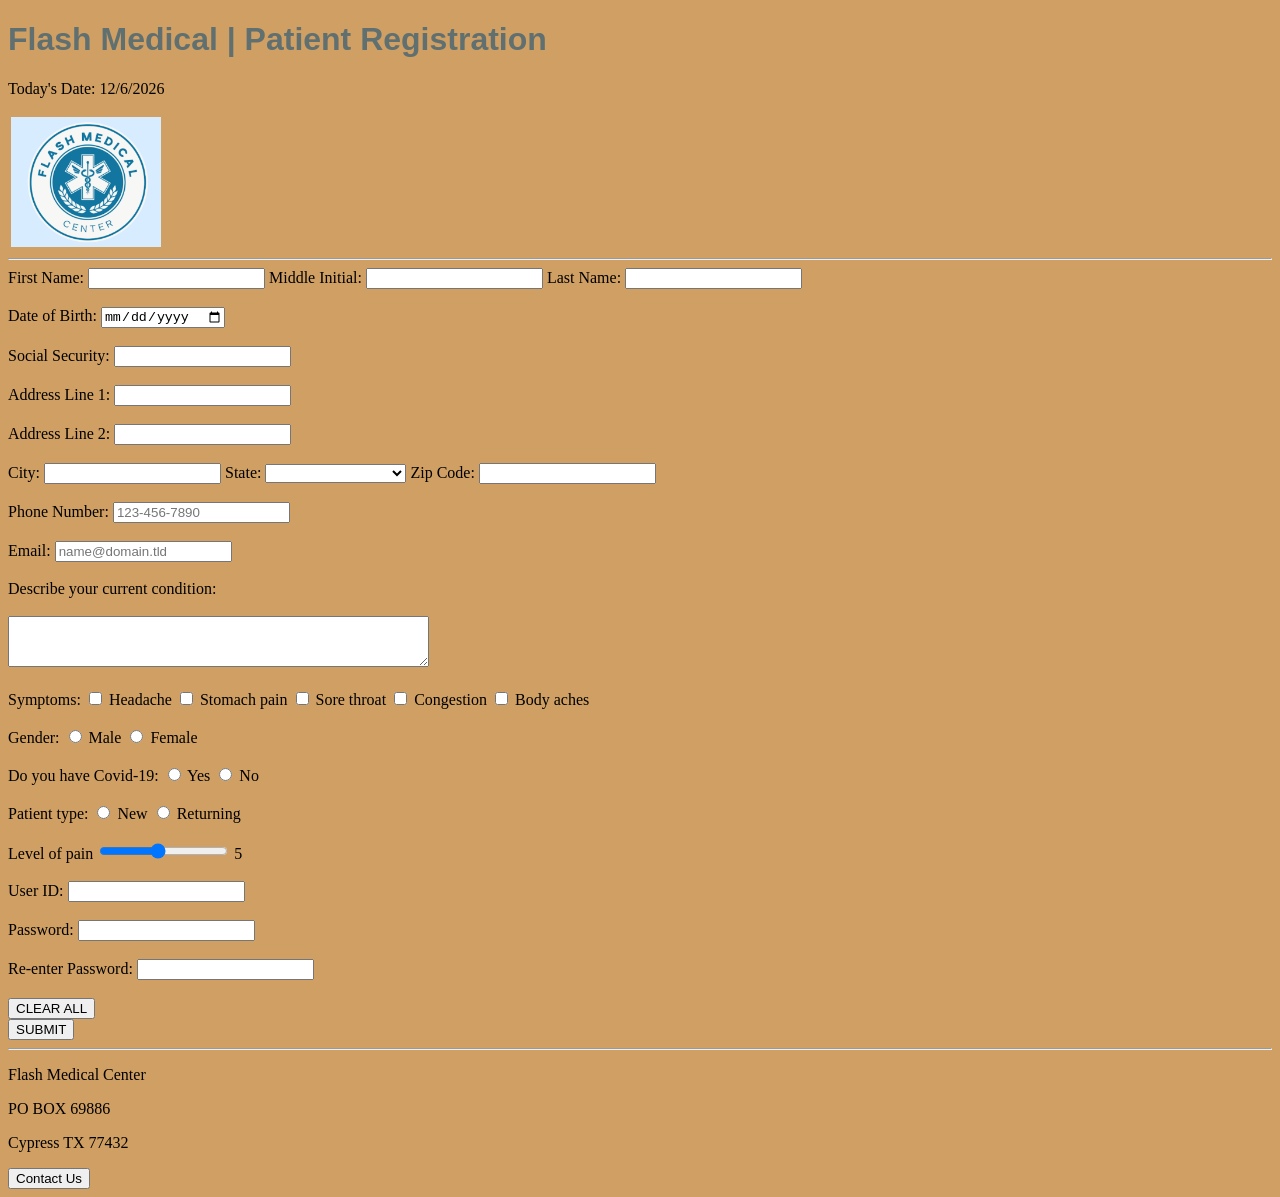
==== Homework1.html @ f18b450c "Add files via upload" ====
<!DOCTYPE html >
<!--
Program: Hw1.html
Author: Zach Qi
Date: 2026/02/12
Version: 1.1
Description: Patient Registration Form
-->
<html lang="en">
<head> 
    <title>Hw1 Form</title>
    <link rel="stylesheet" href="Homework1.css">
 </head>
 <body>
            <!---Header section with logo, title, and date-->
             <header>
                <table> 
                    <td valign="top" align="left" width="20"
                        ,<div class="image">
                            <img align="center" src="Hw1.logo.png" alt="Flash medical logo" width="150px" id="logo"
                        </div>
                    </td>
                    <h1>Flash Medical | Patient Registration</h1>
                    <p>Today's Date: <span id="today"></span></p>
                </table>
             </header> 
                </div>
               <hr>
                <!---Form section with various input fields for patient information--->
               <form>
                    <label for="fname"> First Name:</label>
                    <input type="text" name="fname" id="fname" minlength="1" maxlength="30">

                    <label for="mname"> Middle Initial:</label>
                    <input type="text" name="mname" id="mname" maxlength="1">

                    <label for="lname"> Last Name:</label>
                    <input type="text" name="lname" id="lname" minlength="1" maxlength="30">

                    <div>
                    <br>
                    </div>

                    <label for="dob"> Date of Birth:</label>
                    <input type="date"name="dob" id="dob">

                    <div>
                    <br>
                    </div>

                    <label for="ss"> Social Security:</label>
                    <input type="text" name="ss" id="ss" minlength="9" maxlength="11">

                    <div>
                    <br>
                    </div>

                    <label for="add1"> Address Line 1:</label>
                    <input type="text" name="add1" id="add1" minlength="1" maxlength="30">

                    <div>
                    <br>
                    </div>

                    <label for="add2"> Address Line 2:</label>
                    <input type="text" name="add2" id="add2" minlength="1" maxlength="30">
                    
                    <div>
                    <br>
                    </div>

                    <label for="cty"> City:</label>
                    <input type="text" name="cty" id="cty" minlength="1" maxlength="30">

                    <label for="state"> State:</label>
                    <select name="state"> 
                        <option>
                        <option value="AL">Alabama</option>
                        <option value="AK">Alaska</option>
                        <option value="AZ">Arizona</option>
                        <option value="AR">Arkansas</option>
                        <option value="CA">California</option>
                        <option value="CO">Colorado</option>
                        <option value="CT">Connecticut</option>
                        <option value="DE">Delaware</option>
                        <option value="DC">District Of Columbia</option>
                        <option value="FL">Florida</option>
                        <option value="GA">Georgia</option>
                        <option value="HI">Hawaii</option>
                        <option value="ID">Idaho</option>
                        <option value="IL">Illinois</option>
                        <option value="IN">Indiana</option>
                        <option value="IA">Iowa</option>
                        <option value="KS">Kansas</option>
                        <option value="KY">Kentucky</option>
                        <option value="LA">Louisiana</option>
                        <option value="ME">Maine</option>
                        <option value="MD">Maryland</option>
                        <option value="MA">Massachusetts</option>
                        <option value="MI">Michigan</option>
                        <option value="MN">Minnesota</option>
                        <option value="MS">Mississippi</option>
                        <option value="MO">Missouri</option>
                        <option value="MT">Montana</option>
                        <option value="NE">Nebraska</option>
                        <option value="NV">Nevada</option>
                        <option value="NH">New Hampshire</option>
                        <option value="NJ">New Jersey</option>
                        <option value="NM">New Mexico</option>
                        <option value="NY">New York</option>
                        <option value="NC">North Carolina</option>
                        <option value="ND">North Dakota</option>
                        <option value="OH">Ohio</option>
                        <option value="OK">Oklahoma</option>
                        <option value="OR">Oregon</option>
                        <option value="PA">Pennsylvania</option>
                        <option value="PR">Puerto Rico</option>
                        <option value="RI">Rhode Island</option>
                        <option value="SC">South Carolina</option>
                        <option value="SD">South Dakota</option>
                        <option value="TN">Tennessee</option>
                        <option value="TX">Texas</option>
                        <option value="UT">Utah</option>
                        <option value="VT">Vermont</option>
                        <option value="VA">Virginia</option>
                        <option value="WA">Washington</option>
                        <option value="WV">West Virginia</option>
                        <option value="WI">Wisconsin</option>
                        <option value="WY">Wyoming</option>
                        </option>
                    </select>

                    <label for="zip"> Zip Code:</label>
                    <input type="text" name="zip" id="zip" minlength="5" maxlength="10">

                    <div>
                    <br>
                    </div>

                    <label for="phone"> Phone Number:</label>
                    <input type="text" name="phone" id="phone" minlength="10" maxlength="15" placeholder="123-456-7890">
                    
                    <div>
                    <br>
                    </div>

                    <label for="email"> Email:</label>
                    <input type="text" name="email" id="email" placeholder="name@domain.tld">

                    <div>
                    <br>
                    </div>

                    <label for="textarea"> Describe your current condition:</label>

                    <div>
                    <br>
                    </div>

                    <textarea cols="50" rows="3" name="textarea"></textarea>

                    <div>
                    <br>
                    </div>
                    <!---Checkboxes for symptoms, radio buttons-->
                    <label for="check"> Symptoms:</label>
                    <input type="checkbox" name="check" id="one"> Headache
                    <input type="checkbox" name="check" id="two"> Stomach pain
                    <input type="checkbox" name="check" id="three"> Sore throat
                    <input type="checkbox" name="check" id="four"> Congestion
                    <input type="checkbox" name="check" id="five"> Body aches

                    <div>
                    <br>
                    </div>

                    <label for="radio"> Gender:</label>
                    <input type="radio" name="r" id="male"> Male
                    <input type="radio" name="r" id="female"> Female

                    <div>
                    <br>
                    </div>

                    <label for="radio"> Do you have Covid-19:</label>
                    <input type="radio" name="r2" id="yes"> Yes
                    <input type="radio" name="r2" id="no"> No

                    <div>
                    <br>
                    </div>

                    <label for="radio"> Patient type:</label>
                    <input type="radio" name="r3" id="new"> New
                    <input type="radio" name="r3" id="returning"> Returning

                    <div>
                    <br>
                    </div>
                    <!---Range slider for pain level--->
                    <label for="slider">Level of pain</label>
                    <input type="range" name="slider" id="range-slider"min="1" max="10" value="5">
                    <span id="slider-output"></span>

                    <div>
                    <br>
                    </div>
                    <!---Input fields for user ID and password with validation requirements--->
                    <label for="user"> User ID:</label>
                    <input type="text" name="user" id="user" minlength="1" maxlength="20">

                    <div>
                    <br>
                    </div>

                    <label for="pwd"> Password:</label>
                    <input type="password" name="pwd" id="pwd" minlength="8" maxlength="20">
                    
                    <div>
                    <br>
                    </div>

                    <label for="rpwd">Re-enter Password:</label>
                    <input type="password" name="rpwd" id="rpwd" minlength="8" maxlength="20">
                
                    <div>
                    <br>
                    </div>

                    <input type="reset" value="CLEAR ALL" id="clear">

                </form>
                <!---Submit button that redirects to a thank you page--->
                <form action="Thankyou.html">
                 <input type="submit" value="SUBMIT" id="submit">
        <div>
          <hr>
        </div>
        <!---Footer section with contact information and a contact us button--->
    <footer>
        <p>Flash Medical Center</p>
        <p>PO BOX 69886</p>
        <p>Cypress TX  77432</p>
        <input type="button" value="Contact Us">
    </footer>
    <!---JavaScript to display the current date and update the slider output--->
    <script src="Hw1.js"></script>
</body> 
</html>
---- Homework1.css ----
/*
Program: Hw1.html
Author: Zach Qi
Date: 2026/02/12
Description: Patient Registration Form
*/
body{
    background-color:rgb(208, 159, 99) ;
}

h1{
    color: rgb(96, 112, 112);
    font-family:'Gill Sans', 'Gill Sans MT', Calibri, 'Trebuchet MS', sans-serif ;
}
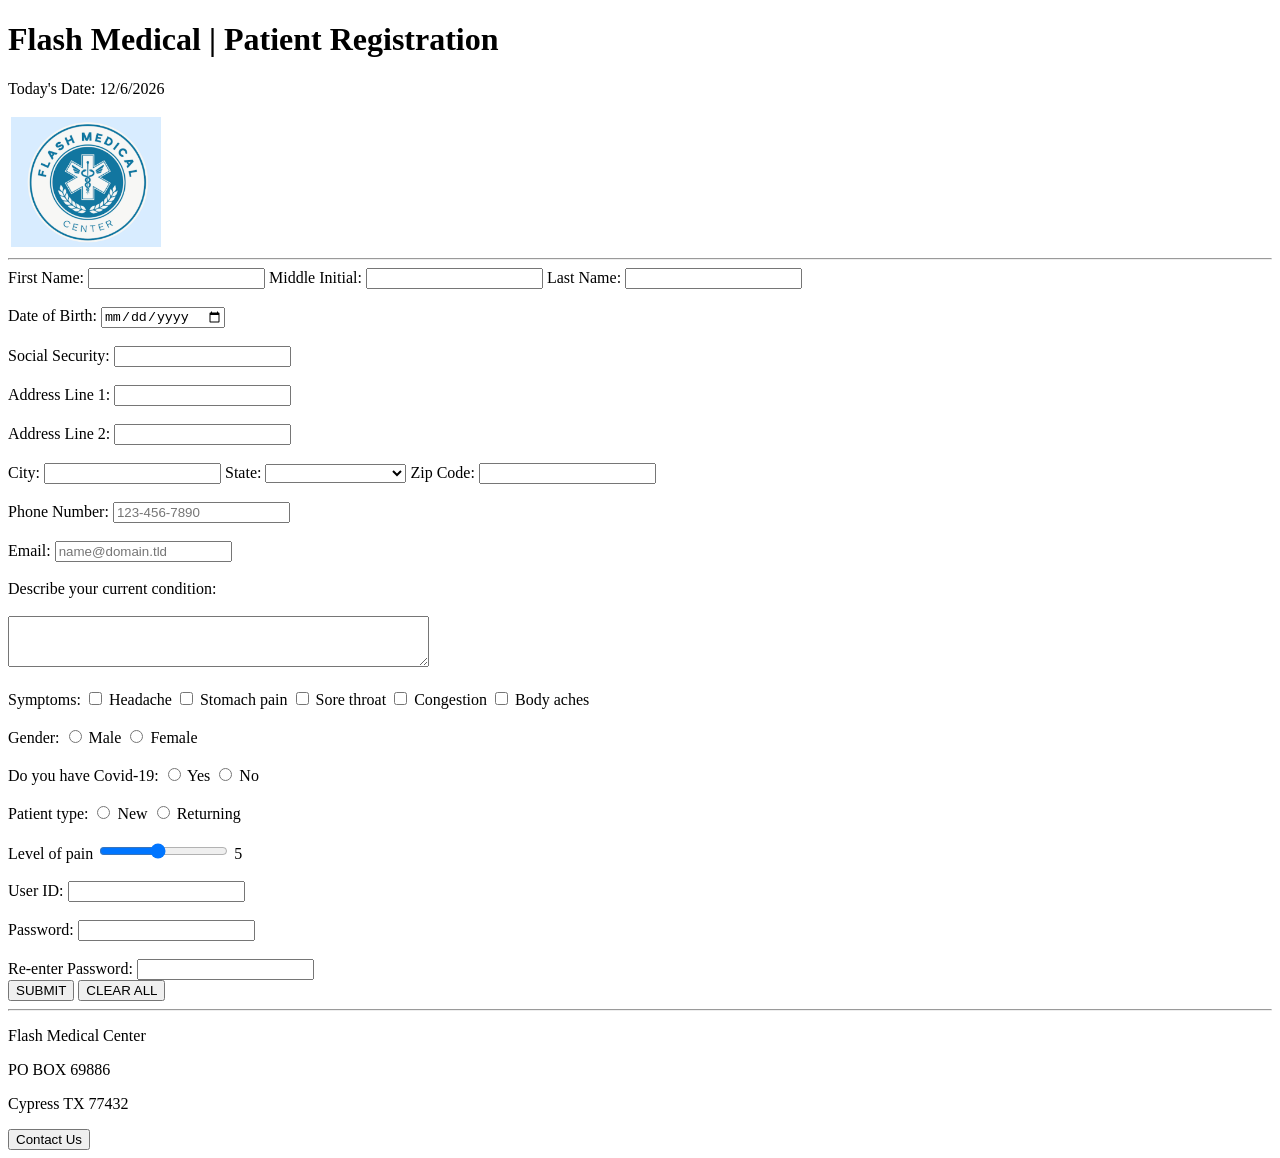
==== commit e3338ca6: "Add files via upload" ====
--- a/Homework1.html
+++ b/Homework1.html
@@ -12,8 +12,10 @@
     <link rel="stylesheet" href="Homework1.css">
  </head>
  <body>
+
             <!---Header section with logo, title, and date-->
              <header>
+                <div class="center">
                 <table> 
                     <td valign="top" align="left" width="20"
                         ,<div class="image">
@@ -23,11 +25,14 @@
                     <h1>Flash Medical | Patient Registration</h1>
                     <p>Today's Date: <span id="today"></span></p>
                 </table>
+                </div>
              </header> 
+                <div>
+                    <hr>
                 </div>
-               <hr>
                 <!---Form section with various input fields for patient information--->
                <form>
+                <div class="center">
                     <label for="fname"> First Name:</label>
                     <input type="text" name="fname" id="fname" minlength="1" maxlength="30">
 
@@ -223,16 +228,15 @@
                     <label for="rpwd">Re-enter Password:</label>
                     <input type="password" name="rpwd" id="rpwd" minlength="8" maxlength="20">
                 
-                    <div>
-                    <br>
-                    </div>
-
+
+                <div class="center">
+                </form>
+                <!---Submit button that redirects to a thank you page and clears all fields--->
+                <div class="center">
+                    <form action="Thankyou.html">
+                    <input type="submit" value="SUBMIT" id="submit">
                     <input type="reset" value="CLEAR ALL" id="clear">
-
-                </form>
-                <!---Submit button that redirects to a thank you page--->
-                <form action="Thankyou.html">
-                 <input type="submit" value="SUBMIT" id="submit">
+                </div>
         <div>
           <hr>
         </div>
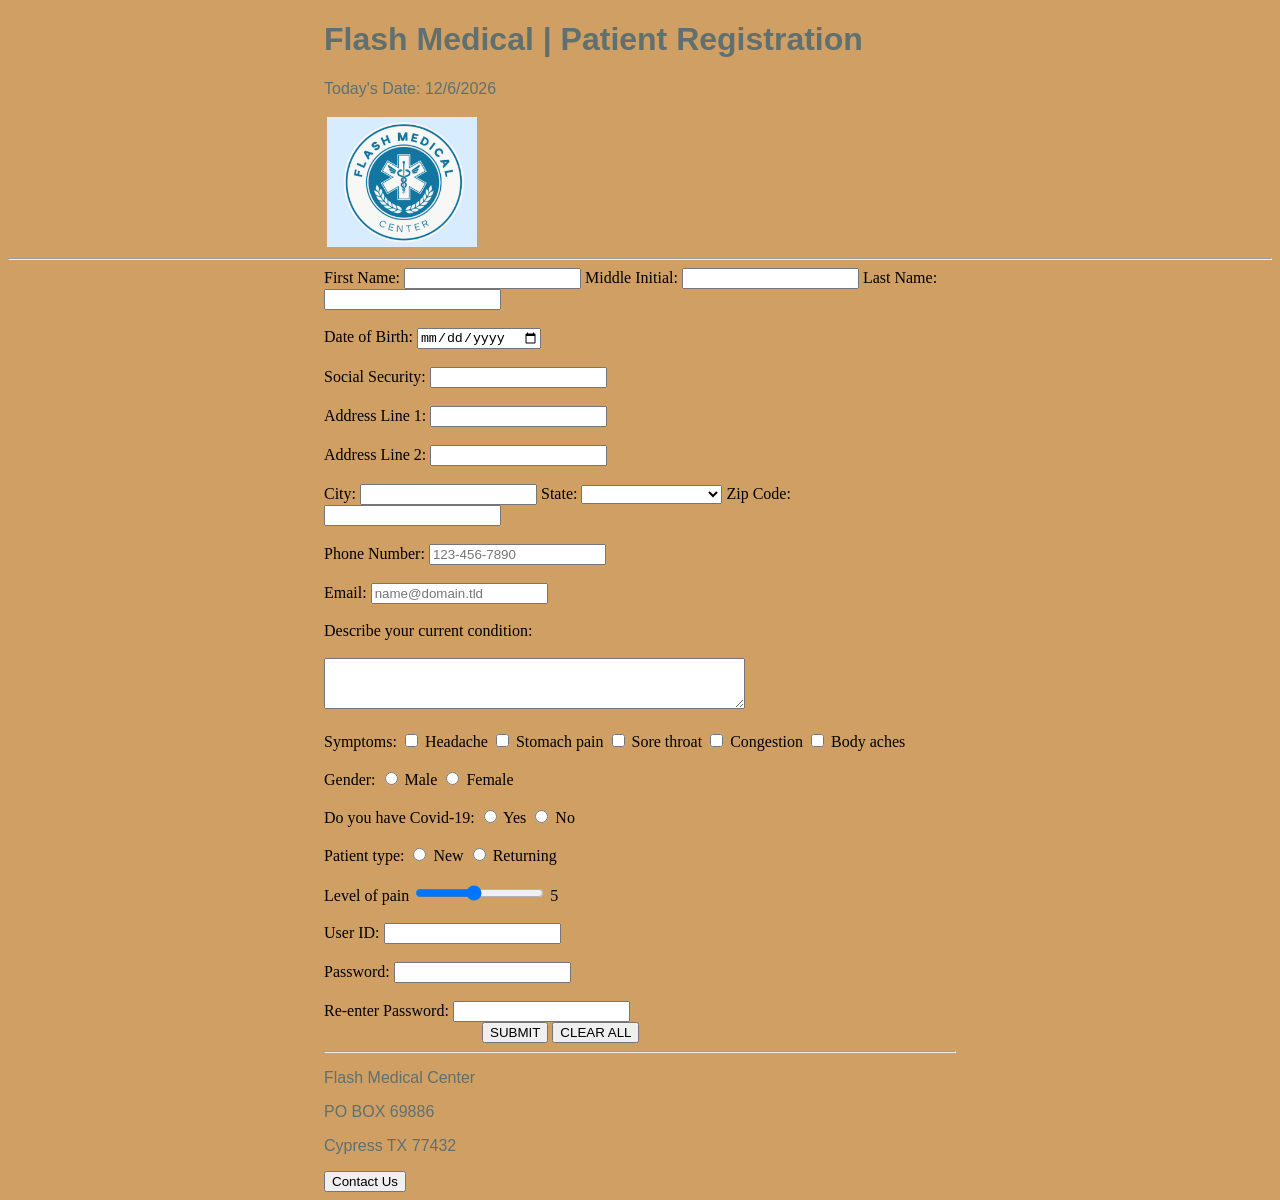
==== commit 8885e4e3: "Add files via upload" ====
--- a/Homework1.html
+++ b/Homework1.html
@@ -229,7 +229,6 @@
                     <input type="password" name="rpwd" id="rpwd" minlength="8" maxlength="20">
                 
 
-                <div class="center">
                 </form>
                 <!---Submit button that redirects to a thank you page and clears all fields--->
                 <div class="center">
@@ -238,7 +237,7 @@
                     <input type="reset" value="CLEAR ALL" id="clear">
                 </div>
         <div>
-          <hr>
+            <hr>
         </div>
         <!---Footer section with contact information and a contact us button--->
     <footer>
--- a/Homework1.css
+++ b/Homework1.css
@@ -0,0 +1,26 @@
+/*
+Program: Hw1.html
+Author: Zach Qi
+Date: 2026/02/17
+Description: Patient Registration Form
+*/
+
+body{
+    background-color:rgb(208, 159, 99) ;
+}
+
+h1{
+    color: rgb(96, 112, 112);
+    font-family:'Gill Sans', 'Gill Sans MT', Calibri, 'Trebuchet MS', sans-serif ;
+}
+
+p{
+    color: rgb(96, 112, 112);
+    font-family:'Gill Sans', 'Gill Sans MT', Calibri, 'Trebuchet MS', sans-serif ;
+}
+.center {
+    display: block;
+    margin-left: auto;
+    margin-right: auto;
+    width: 50%;
+}
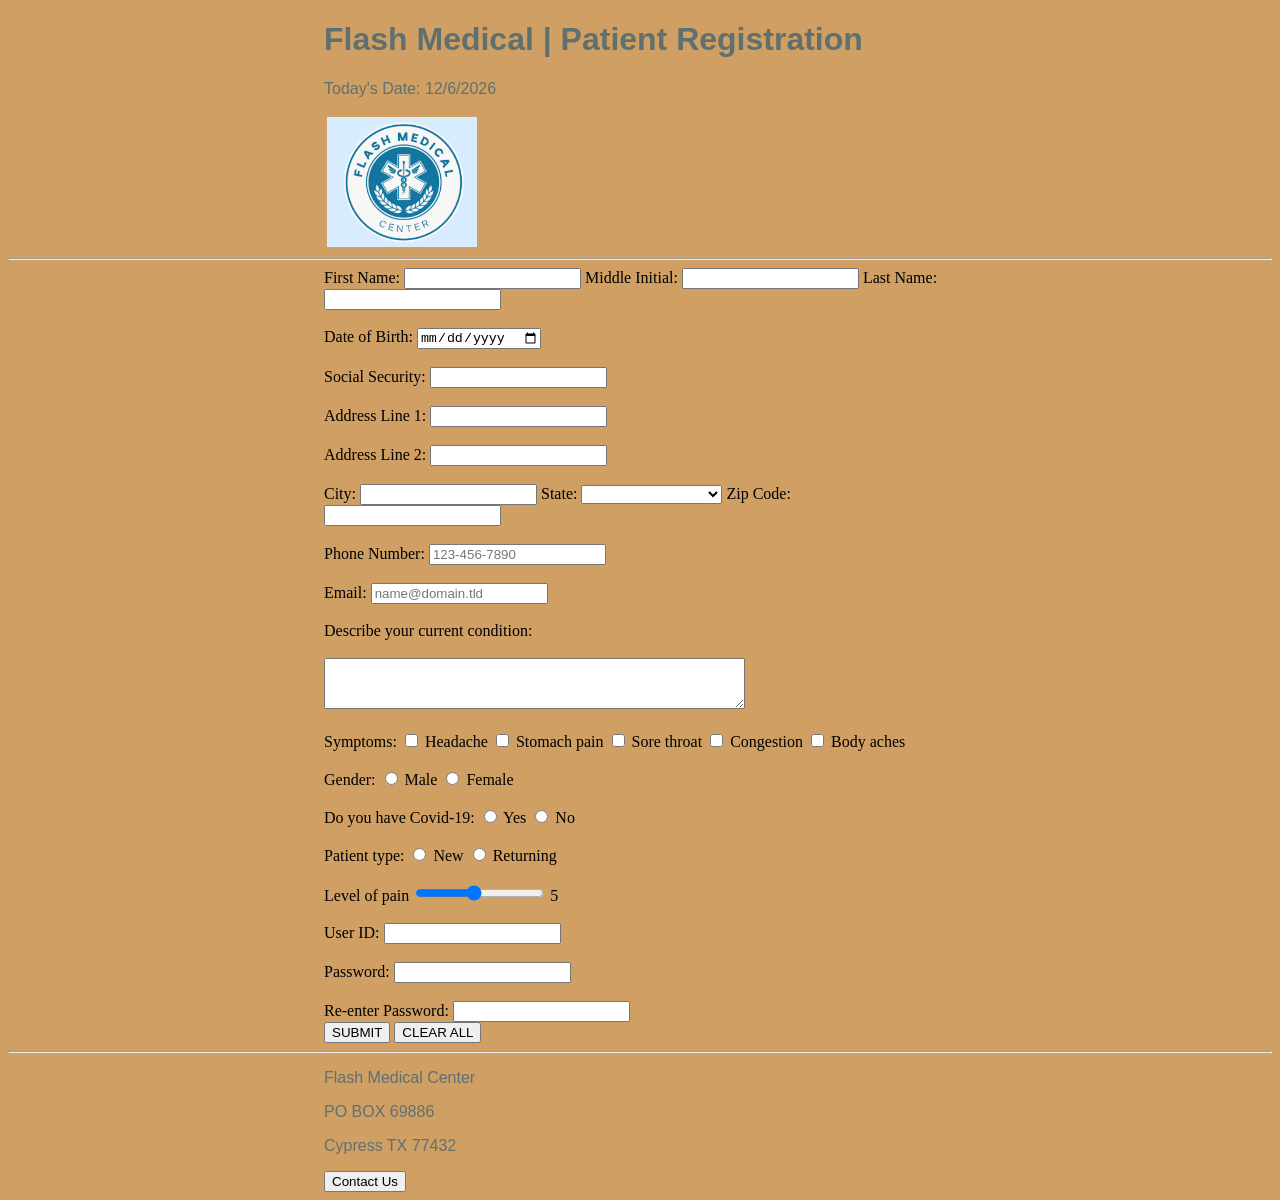
==== commit e8c994d2: "Add files via upload" ====
--- a/Homework1.html
+++ b/Homework1.html
@@ -228,7 +228,7 @@
                     <label for="rpwd">Re-enter Password:</label>
                     <input type="password" name="rpwd" id="rpwd" minlength="8" maxlength="20">
                 
-
+                </div>
                 </form>
                 <!---Submit button that redirects to a thank you page and clears all fields--->
                 <div class="center">
@@ -241,10 +241,12 @@
         </div>
         <!---Footer section with contact information and a contact us button--->
     <footer>
-        <p>Flash Medical Center</p>
-        <p>PO BOX 69886</p>
-        <p>Cypress TX  77432</p>
-        <input type="button" value="Contact Us">
+        <div class="center">
+            <p>Flash Medical Center</p>
+            <p>PO BOX 69886</p>
+            <p>Cypress TX  77432</p>
+            <input type="button" value="Contact Us">
+        </div>
     </footer>
     <!---JavaScript to display the current date and update the slider output--->
     <script src="Hw1.js"></script>
